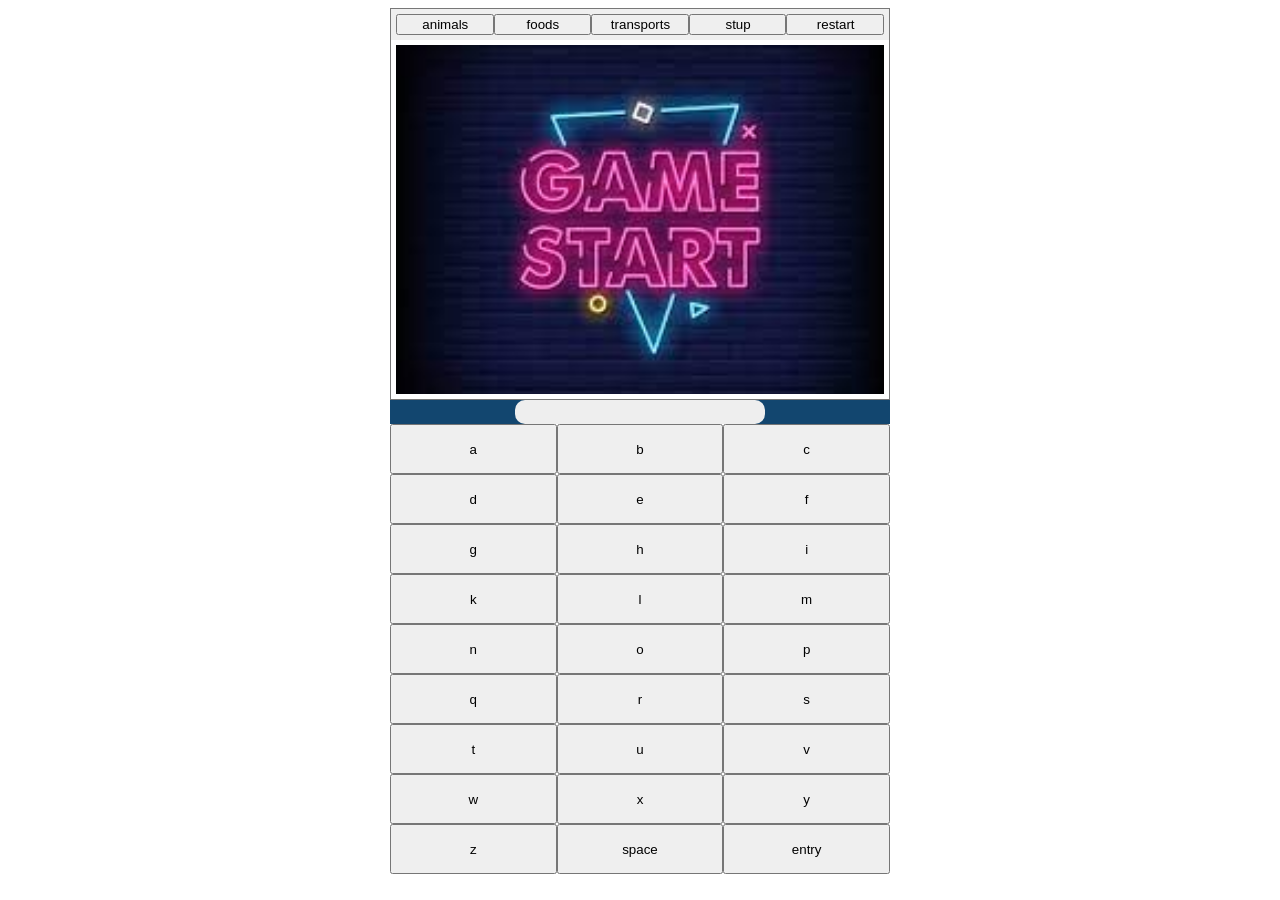
==== index.html @ 60f13f95 "change name" ====
<!DOCTYPE html>
<html lang="en">
  <head>
    <meta charset="utf-8">
    <title>learn</title>
    <link rel="stylesheet" href="write-name.css"> 
  </head>
  <body>
      <section>
        <main>
           <input type="button" class="choose" value="animals">
           <input type="button" class="choose" value="foods">
           <input type="button" class="choose" value="transports">
           <input type="button" class="stup" value="stup">
           <input type="button" class="restart" value="restart">
        </main>
        <header>
            <div id = "animals" title="animals">
                <img src="img/animals/lion.jpg"  class="lionD"  title="lion">
                <img src="img/animals/tiger.jpg" class="tigerD" title="tiger">
                <img src="img/animals/camel.jpg" class="camelD" title="camel">
                <img src="img/animals/clipart.jpg" class="clipartD" title="clipart">
                <img src="img/animals/elephant.jpg" class="elephantD" title="elephant">
                <img src="img/animals/cow.jpg" class="cowD" title="cow">
                <img src="img/animals/eagle.jpg" class="eagleD" title="eagle">
                <img src="img/animals/bafellow.jpg" class="bafellowD" title="bafellow">
                <img src="img/animals/rooster.jpg" class="roosterD" title="rooster">
                <img src="img/animals/bear.jpg"  class="bearD" title="bear">
            </div>
            <div id = "foods" title="foods">
                <img src="img/foods/carrots.jpg"    title="carrots">
                <img src="img/foods/garlic.jpg"  title="garlic">
                <img src="img/foods/green-onion.jpg"  title="green onion">
                <img src="img/foods/lettuce.jpg"  title="lettuce">
                <img src="img/foods/mango.jpg" title="mango">
                <img src="img/foods/pineapple.jpg"  title="pineapple">
                <img src="img/foods/potatos.jpg"  title="potatos">
                <img src="img/foods/strawberry.jpg"   title="strawberry">
                <img src="img/foods/tomatoes.jpg"   title="tomatoes">
                <img src="img/foods/watermelon.jpg"   title="watermelon">
            </div> 
            <div id = "transports" title="transports">
                <img src="img/transports/bicycle.jpg"    title="bicycle">
                <img src="img/transports/bus.jpg"  title="bus">
                <img src="img/transports/car.jpg"  title="car">
                <img src="img/transports/metro.jpg"  title="metro">
                <img src="img/transports/motorcycle.jpg" title="motorcycle">
                <img src="img/transports/plane.jpg"  title="plane">
                <img src="img/transports/taxi.jpg"  title="taxi">
                <img src="img/transports/tractor.jpg"   title="tractor">
                <img src="img/transports/trailer.jpg"   title="trailer">
                <img src="img/transports/train.jpg"   title="train">
            </div> 
        </header>
        <form class="screen"><input id="screen"></form>
        <form class="form">
            <button type="button" value="a">a</button>
            <button type="button" value="b">b</button>
            <button type="button" value="c">c</button>
            <button type="button" value="d">d</button>
            <button type="button" value="e">e</button>
            <button type="button" value="f">f</button>
            <button type="button" value="g">g</button>
            <button type="button" value="h">h</button>
            <button type="button" value="i">i</button>
            <button type="button" value="k">k</button>
            <button type="button" value="l">l</button>
            <button type="button" value="m">m</button>
            <button type="button" value="n">n</button>
            <button type="button" value="o">o</button>
            <button type="button" value="p">p</button>
            <button type="button" value="q">q</button>
            <button type="button" value="r">r</button>
            <button type="button" value="s">s</button>
            <button type="button" value="t">t</button>
            <button type="button" value="u">u</button>
            <button type="button" value="v">v</button>
            <button type="button" value="w">w</button>
            <button type="button" value="x">x</button>
            <button type="button" value="y">y</button>
            <button type="button" value="z">z</button>
            <button type="button" value=" ">space</button>
            <input type="button" value="entry" class="input">
        </form>
    </section>   
      <script src="write-name.js"></script>
  </body>    
</html>
---- write-name.css ----
body ,*{
    box-sizing: border-box;
} 
section{
    max-width: 500px;
    margin: 0 auto;
}
main{
    display: flex;
    width: 100%;
    padding: 5px;
    padding-bottom: 5px;
    border:1px solid #777;
    border-bottom-width: 0;
    background: rgb(239, 239, 239);
}
main * {
    flex: 1;
    padding-right: 5px;
}
header{
    height: 40vh;
    padding: 5px;
    border:1px solid #777;
    border-top-width: 0;
    position: relative;
    background: rgb(239, 239, 239);
    background-image: url("start.jpg");
    background-repeat: no-repeat;
    background-clip: content-box;
    background-size: cover;
    background-position: 0 ;

}
header div {
    width: 100%;
    height: 100%;
    position: absolute;
    top:0;
    left:0;
    display: none;
}
header div:nth-child(1){
    z-index: 3;
}
header div:nth-child(2){
    z-index: 2;
}
header div:nth-child(3){
    z-index: 1;
}
div img {
    width: 100%;
    height: 100%;
    position: absolute;
    top:0;
    left:0;
}
div img:nth-last-of-type(0){
    z-index: 2;
}
div img:nth-last-of-type(1){
    z-index: 3;
}
div img:nth-last-of-type(2){
    z-index: 4;
}
div img:nth-last-of-type(3){
    z-index: 5;
}
div img:nth-last-of-type(4){
    z-index: 6;
}
div img:nth-last-of-type(5){
    z-index: 7;
}
div img:nth-last-of-type(6){
    z-index: 8;
}
div img:nth-last-of-type(7){
    z-index:9;
}

div img:nth-last-of-type(8){
    z-index:10 ;
}
div img:nth-last-of-type(9){
    z-index: 11;
}
div img:nth-last-of-type(10){
    z-index: 12;
}
.show {
    display: block;
}
.screen{
    background: #12466f;
}
.screen > input{
    line-height: 1.4rem;
    text-align: center;
    width: 50%;
    margin: 0 0 0 25%;
    border: none;
    border-radius: 10px;
    outline: none;
    background: -webkit-linear-gradient(rgba(0,0,0,.3), rgba(0,0,0,.3) );
    background: #eee;
}
.form {
    display: grid;
    grid-template-columns: repeat(3, 1fr);
    height: 50vh;
    }
    .form > * {
       flex: 1;
       padding : 5px; 
    }
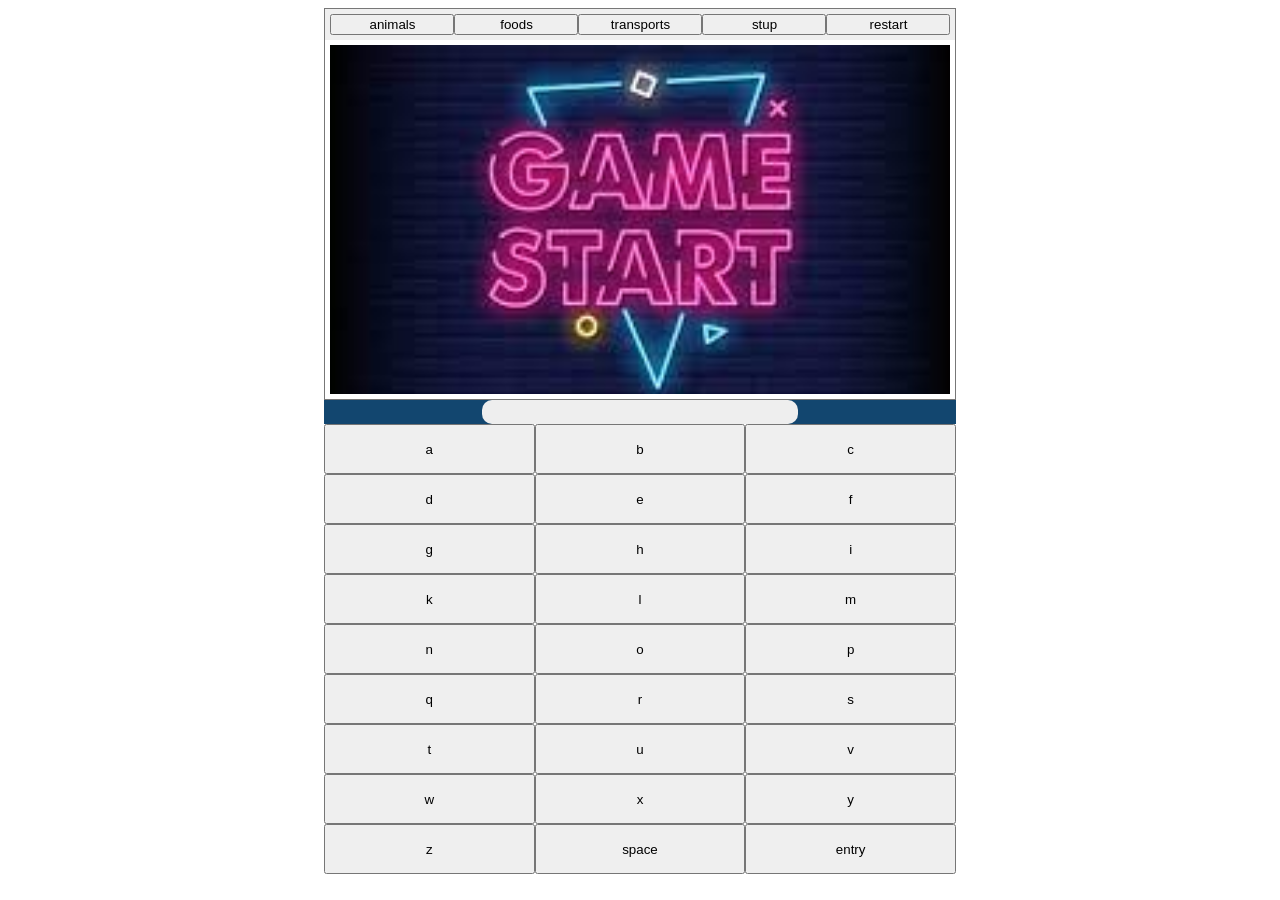
==== commit 5d2e3585: "phon responsive" ====
--- a/index.html
+++ b/index.html
@@ -26,6 +26,7 @@
                 <img src="img/animals/bafellow.jpg" class="bafellowD" title="bafellow">
                 <img src="img/animals/rooster.jpg" class="roosterD" title="rooster">
                 <img src="img/animals/bear.jpg"  class="bearD" title="bear">
+                <img src="done.webp"   title="welldone">
             </div>
             <div id = "foods" title="foods">
                 <img src="img/foods/carrots.jpg"    title="carrots">
@@ -38,6 +39,7 @@
                 <img src="img/foods/strawberry.jpg"   title="strawberry">
                 <img src="img/foods/tomatoes.jpg"   title="tomatoes">
                 <img src="img/foods/watermelon.jpg"   title="watermelon">
+                <img src="done.webp"   title="welldone">
             </div> 
             <div id = "transports" title="transports">
                 <img src="img/transports/bicycle.jpg"    title="bicycle">
@@ -50,6 +52,7 @@
                 <img src="img/transports/tractor.jpg"   title="tractor">
                 <img src="img/transports/trailer.jpg"   title="trailer">
                 <img src="img/transports/train.jpg"   title="train">
+                <img src="done.webp"   title="welldone">
             </div> 
         </header>
         <form class="screen"><input id="screen"></form>
--- a/write-name.css
+++ b/write-name.css
@@ -2,9 +2,14 @@
     box-sizing: border-box;
 } 
 section{
-    max-width: 500px;
+   width: 50%; 
     margin: 0 auto;
 }
+@media only screen and (max-width: 700px) {
+    section{
+        width: 95%; 
+     }
+  }
 main{
     display: flex;
     width: 100%;
@@ -56,28 +61,29 @@
     top:0;
     left:0;
 }
-div img:nth-last-of-type(0){
-    z-index: 2;
+div img:nth-last-of-type(1){
+    z-index: 1;
+   
 }
-div img:nth-last-of-type(1){
+div img:nth-last-of-type(2){
     z-index: 3;
 }
-div img:nth-last-of-type(2){
+div img:nth-last-of-type(3){
     z-index: 4;
 }
-div img:nth-last-of-type(3){
+div img:nth-last-of-type(4){
     z-index: 5;
 }
-div img:nth-last-of-type(4){
+div img:nth-last-of-type(5){
     z-index: 6;
 }
-div img:nth-last-of-type(5){
+div img:nth-last-of-type(6){
     z-index: 7;
 }
-div img:nth-last-of-type(6){
+div img:nth-last-of-type(7){
     z-index: 8;
 }
-div img:nth-last-of-type(7){
+div img:nth-last-of-type(8){
     z-index:9;
 }
 
@@ -90,6 +96,10 @@
 div img:nth-last-of-type(10){
     z-index: 12;
 }
+div img:nth-last-of-type(11){
+    z-index: 13;
+}
+
 .show {
     display: block;
 }
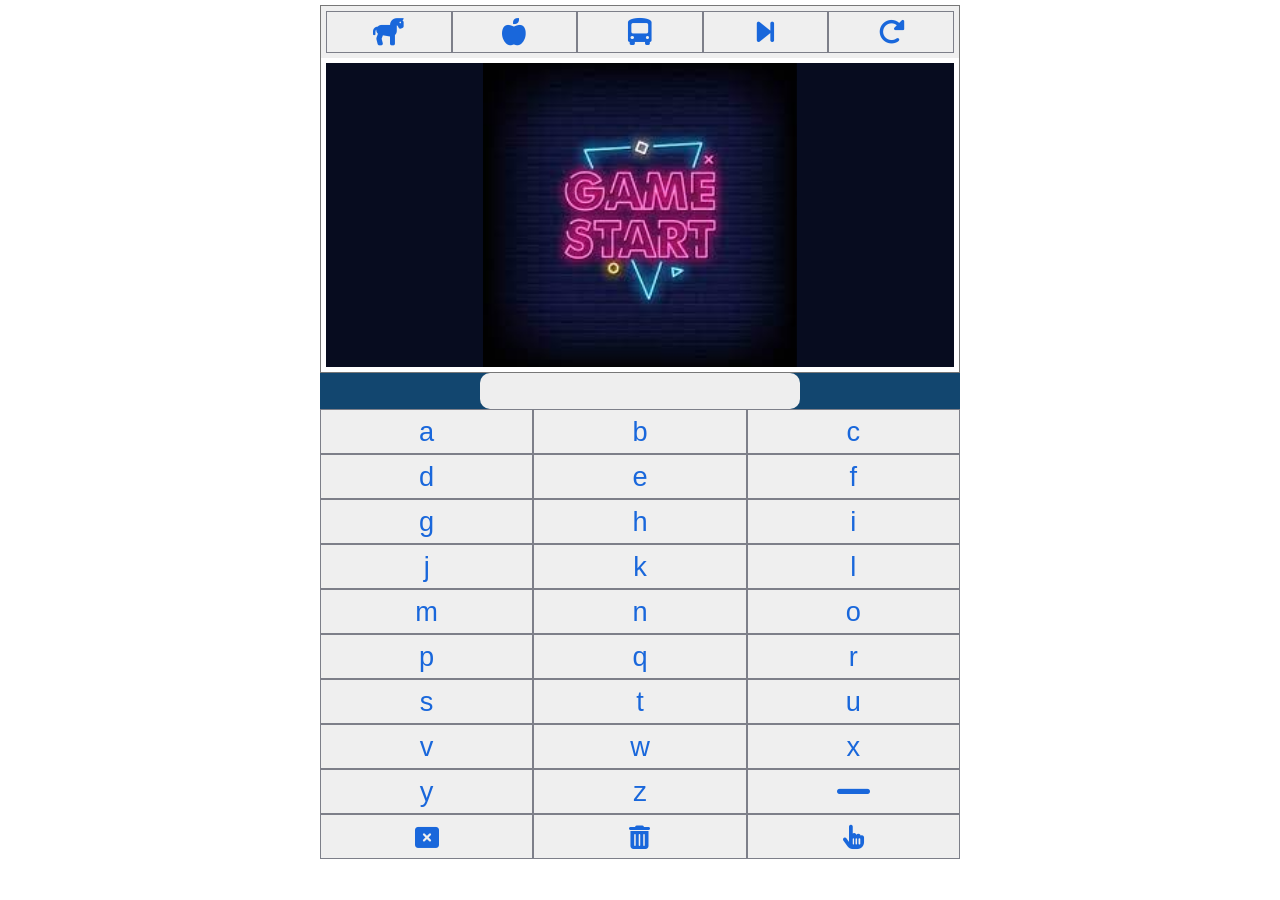
==== commit d675a311: "js edite" ====
--- a/index.html
+++ b/index.html
@@ -3,19 +3,20 @@
   <head>
     <meta charset="utf-8">
     <title>learn</title>
+    <link rel="stylesheet" href="css/all.min.css">
     <link rel="stylesheet" href="write-name.css"> 
   </head>
   <body>
       <section>
         <main>
-           <input type="button" class="choose" value="animals">
-           <input type="button" class="choose" value="foods">
-           <input type="button" class="choose" value="transports">
-           <input type="button" class="stup" value="stup">
-           <input type="button" class="restart" value="restart">
+           <input type="button" class="choose" title="animals" value="&#xf6f0;">
+           <input type="button" class="choose" title="foods" value="&#xf5d1;" >
+           <input type="button" class="choose" title="transports"value="&#xf55e;" >
+           <input type="button" class="stup" value="&#xf051;">
+           <input type="button" class="restart" value="&#xf2f9;">
         </main>
         <header>
-            <div id = "animals" title="animals">
+            <div id = "animals" title="animals" class="animals">
                 <img src="img/animals/lion.jpg"  class="lionD"  title="lion">
                 <img src="img/animals/tiger.jpg" class="tigerD" title="tiger">
                 <img src="img/animals/camel.jpg" class="camelD" title="camel">
@@ -28,8 +29,9 @@
                 <img src="img/animals/bear.jpg"  class="bearD" title="bear">
                 <img src="done.webp"   title="welldone">
             </div>
-            <div id = "foods" title="foods">
-                <img src="img/foods/carrots.jpg"    title="carrots">
+            <div id = "foods" title="foods" class="foods">
+          
+                <img src="img/foods/carrots.jpg" class="carrot"   title="carrots">
                 <img src="img/foods/garlic.jpg"  title="garlic">
                 <img src="img/foods/green-onion.jpg"  title="green onion">
                 <img src="img/foods/lettuce.jpg"  title="lettuce">
@@ -41,8 +43,8 @@
                 <img src="img/foods/watermelon.jpg"   title="watermelon">
                 <img src="done.webp"   title="welldone">
             </div> 
-            <div id = "transports" title="transports">
-                <img src="img/transports/bicycle.jpg"    title="bicycle">
+            <div id = "transports" title="transports" class="transports" >
+                <img src="img/transports/bicycle.jpg" class="bicycle"   title="bicycle">
                 <img src="img/transports/bus.jpg"  title="bus">
                 <img src="img/transports/car.jpg"  title="car">
                 <img src="img/transports/metro.jpg"  title="metro">
@@ -55,7 +57,7 @@
                 <img src="done.webp"   title="welldone">
             </div> 
         </header>
-        <form class="screen"><input id="screen"></form>
+        <article class="screen"><input id="screen" value=""></article>
         <form class="form">
             <button type="button" value="a">a</button>
             <button type="button" value="b">b</button>
@@ -66,6 +68,7 @@
             <button type="button" value="g">g</button>
             <button type="button" value="h">h</button>
             <button type="button" value="i">i</button>
+            <button type="button" value="j">j</button>
             <button type="button" value="k">k</button>
             <button type="button" value="l">l</button>
             <button type="button" value="m">m</button>
@@ -82,8 +85,10 @@
             <button type="button" value="x">x</button>
             <button type="button" value="y">y</button>
             <button type="button" value="z">z</button>
-            <button type="button" value=" ">space</button>
-            <input type="button" value="entry" class="input">
+            <button type="button" value=" " class="awesome space">&#xf068;</button>
+            <button type="button"  class="close awesome">&#xf410;</button>
+            <button type="button"  class="clear awesome">&#xf2ed;</button>
+            <input type="button" value="&#xf25a;" class="input awesome">
         </form>
     </section>   
       <script src="write-name.js"></script>
--- a/write-name.css
+++ b/write-name.css
@@ -1,40 +1,75 @@
 body ,*{
     box-sizing: border-box;
+}
+body{
+    margin: 0;
 } 
+input,button{
+    border: 0.5px solid rgb(7 12 31 / 49%);
+    border-radius : 0;
+    -webkit-border-radius:0 ;
+    -moz-border-radius:0 ;
+    -o-border-radius:0 ;
+
+    -webkit-appearance: none;
+    -moz-appearance: none;
+    -o-appearance: none;
+    appearance: none;
+
+    line-height: 0px ;
+    font-weight: 300;
+    font-size: 1.7rem;
+    color: #1967db;
+    padding: 2px;
+}
+
+button.awesome , input.awesome {
+    font-family: 'Font Awesome 6 Free';
+    font-weight: 700;
+    font-size: 1.5rem;
+}
+
+button.awesome.space{
+    font-size: 2.5rem;
+}
+
+/*/////////////*/
+
 section{
-   width: 50%; 
-    margin: 0 auto;
+   width: 50vw; 
+    margin: 5px auto 0px auto;
 }
-@media only screen and (max-width: 700px) {
+@media only screen and (max-width: 1000px) {
     section{
-        width: 95%; 
+        width: 90vw; 
      }
-  }
+}
 main{
     display: flex;
     width: 100%;
     padding: 5px;
-    padding-bottom: 5px;
     border:1px solid #777;
     border-bottom-width: 0;
     background: rgb(239, 239, 239);
 }
 main * {
     flex: 1;
-    padding-right: 5px;
+    padding:20px 1px 20px 1px;
+    font-family: 'Font Awesome 6 Free';
+    font-weight: 700;
 }
 header{
-    height: 40vh;
+    height: 35vh;
     padding: 5px;
     border:1px solid #777;
     border-top-width: 0;
     position: relative;
-    background: rgb(239, 239, 239);
+    background: rgb(7 12 31);
     background-image: url("start.jpg");
     background-repeat: no-repeat;
     background-clip: content-box;
-    background-size: cover;
-    background-position: 0 ;
+    background-size: contain;
+    background-position: 50% ;
 
 }
 header div {
@@ -107,7 +142,6 @@
     background: #12466f;
 }
 .screen > input{
-    line-height: 1.4rem;
     text-align: center;
     width: 50%;
     margin: 0 0 0 25%;
@@ -116,6 +150,7 @@
     outline: none;
     background: -webkit-linear-gradient(rgba(0,0,0,.3), rgba(0,0,0,.3) );
     background: #eee;
+    color: #1967db;
 }
 .form {
     display: grid;
@@ -124,5 +159,6 @@
     }
     .form > * {
        flex: 1;
-       padding : 5px; 
-    }+    }
+
+    
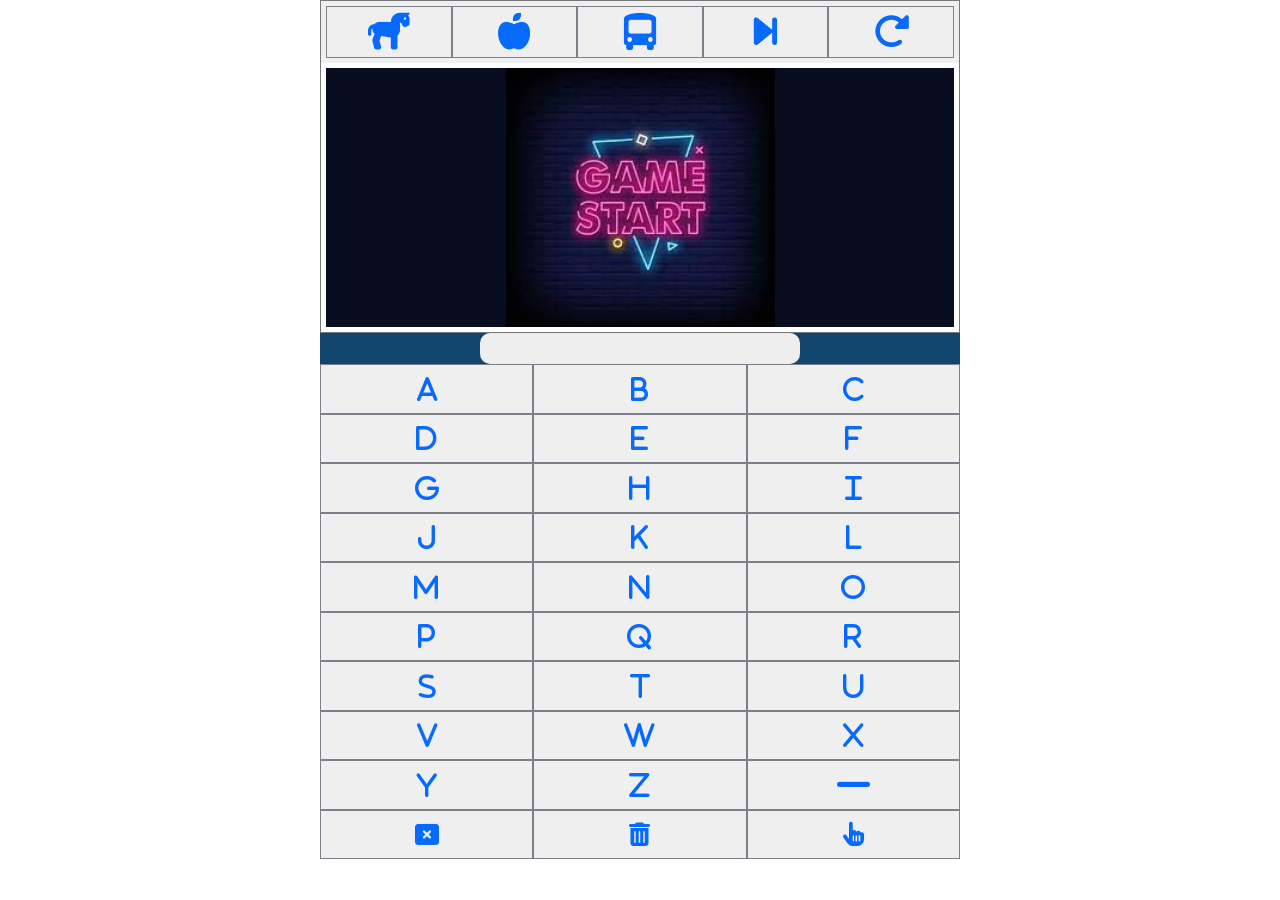
==== commit 00c8aa48: "resize font" ====
--- a/index.html
+++ b/index.html
@@ -4,9 +4,10 @@
     <meta charset="utf-8">
     <title>learn</title>
     <link rel="stylesheet" href="css/all.min.css">
+    <link rel="stylesheet" href="css/normalize.css"> 
     <link rel="stylesheet" href="write-name.css"> 
   </head>
-  <body>
+  <body>          
       <section>
         <main>
            <input type="button" class="choose" title="animals" value="&#xf6f0;">
--- a/write-name.css
+++ b/write-name.css
@@ -19,12 +19,14 @@
     line-height: 0px ;
     font-weight: 300;
     font-size: 1.7rem;
-    color: #1967db;
+    font-family:'Font Awesome 6 Free', "taoma" , sans-serif  ;
+    color: #086afd;
     padding: 2px;
+
+    
 }
 
 button.awesome , input.awesome {
-    font-family: 'Font Awesome 6 Free';
     font-weight: 700;
     font-size: 1.5rem;
 }
@@ -37,7 +39,8 @@
 
 section{
    width: 50vw; 
-    margin: 5px auto 0px auto;
+    margin: 0 auto;
+    height: 100vh;
 }
 @media only screen and (max-width: 1000px) {
     section{
@@ -54,12 +57,13 @@
 }
 main * {
     flex: 1;
-    padding:20px 1px 20px 1px;
+    padding:25px 1px 25px 1px;
     font-family: 'Font Awesome 6 Free';
     font-weight: 700;
+    font-size: 2.3rem;
 }
 header{
-    height: 35vh;
+    height: 30vh;
     padding: 5px;
     border:1px solid #777;
     border-top-width: 0;
@@ -155,7 +159,7 @@
 .form {
     display: grid;
     grid-template-columns: repeat(3, 1fr);
-    height: 50vh;
+    height: 55vh;
     }
     .form > * {
        flex: 1;
